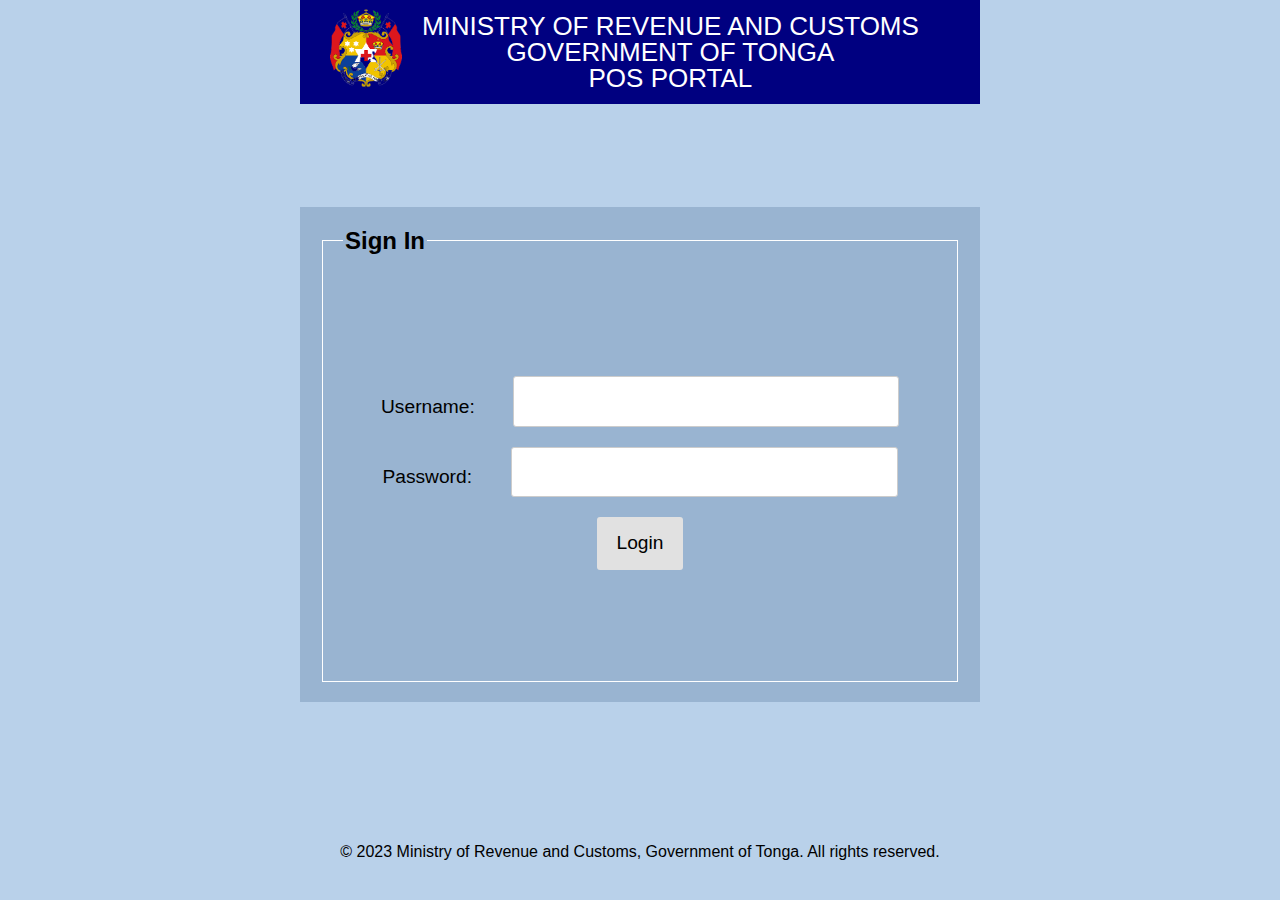
==== index.html @ 19fdbe63 "day1" ====
<!DOCTYPE html>
<html lang="en">
<head>
  <meta charset="UTF-8">
  <meta name="viewport" content="width=device-width, initial-scale=1.0">
  <title>Log In Interface</title>
  <link rel="stylesheet" href="Stylesheet/style.css">
</head>
<body>
  <header class="main-header">
    <div class="logo">
      <img src="assets/logo.png" alt="Ministry of Revenue and Customs">
    </div>
    <div class="title">
      <p>Ministry of Revenue and Customs</p>
      <p>Government of Tonga</p>
      <p>POS Portal</p>
    </div>
  </header>
  
  <main class="container login">
    <form>
      <fieldset>
        <legend>Sign In</legend>
        <div class="uname">
          <label for="username">Username:</label>
          <input type="text" id="username" name="username">
        </div>
        <div class="pword">
          <label for="password">Password:</label>
          <input type="password" id="password" name="password">
        </div>
        <div class="login-btn">
          <button type="submit">Login</button>
        </div>
      </fieldset>
    </form>
  </main>
  <footer>
    <p class="footer-content">&copy; 2023 Ministry of Revenue and Customs, Government of Tonga. All rights reserved.</p>
  </footer>
</body>
</html>
---- Stylesheet/style.css ----
* {
    box-sizing: border-box;
  }
  
  body {
    margin: 0;
    font-family: Arial, sans-serif;
    font-size: 16px;
    line-height: 1.5;
    background-color: #b9d1ea;
    display: flex;
    flex-direction: column;
    min-height: 100vh;
    width: 90vw;
    max-width: 680px;
    justify-content: space-between;

    margin: 0 auto;
  }
  
  
  .main-header {
    
    display: flex;
    justify-content: flex-start;
    align-items: center;
    background-color: #000080;
    color: white;
    padding: 0 20px;
  }
  
  .logo img {
    max-width: 100%;
    height: auto;
    max-height: 80px;
    padding: 0 10px;

  }
  
  .title {
    text-align: center;
    line-height: 0;
    font-size: 26px;
    padding: 0 10px;
    text-transform: uppercase;

  }
  

  .login{
    background-color: #99b4d1;
   

  }
  
  form {
 
    border-radius: 5px;
    padding: 20px;
    background-color: #99b4d1;
    border-radius: 5px;
    height: 55vh;    display: flex;
    flex-direction: column;
    justify-content: center;
  }
  
  fieldset {
    border: 1px solid white;
    padding: 20px;
    height: 55vh;    display: flex;
    flex-direction: column;
    justify-content: center;    
  }
  
  legend {
    font-weight: bold;
    margin-bottom: 10px;
    font-size: 1.5em;
    line-height: 1.2;
  }
  
  label {
    display: block;
    margin-bottom: 10px;
    text-align: left;
    font-size: 1.2em;
    line-height: 1.2;
  }
  
  input[type="text"],
  input[type="password"] {
    width: 100%;
    padding: 10px;
    border: 1px solid #ccc;
    border-radius: 3px;
    margin-bottom: 20px;
    font-size: 1.2em;
    line-height: 1.5;
  }
  
  .uname,
  .pword {
    display: flex;
    align-items: center;
    justify-content: space-evenly;
  }
  
  input[type="text"],
  input[type="password"] {
    width: 65%;
  }
  
  .login-btn {
    text-align: center;
  }
  
  button[type="submit"] {
    background-color: #e1e1e1;
    color: black;
    padding: 12px 20px;
    border: none;
    border-radius: 3px;
    cursor: pointer;
    font-size: 1.2em;
    line-height: 1.5;
  }
  
  @media screen and (max-width: 600px) {
    .container {
      max-width: 100%;
      padding: 0 10px;
    }
  
    .main-header {
      flex-direction: column;
      align-items: center;
    }
  
    .logo img {
      max-height: 60px;
    }
  
    .title {
      margin: 20px 0;
      font-size: 1.2em;
      line-height: 1.2;
    }
  
    form {
      margin-top: 20px;
    }
  
    label {
      font-size: 1.1em;
      line-height: 1.2;
    }
  
    input[type="text"],
    input[type="password"] {
      font-size: 1.1em;
      line-height: 1.5;
    }
  
    button[type="submit"] {
      font-size: 1.1em;
      line-height: 1.5;
    }
  }
  
  footer {
    color: black;
    padding: 20px;
    text-align: center;
    font-size: 1.2em;
    line-height: 1.5;
  }
  
  footer .footer-content{
    text-decoration: none;
        font-size: 16px;
    
    
  }
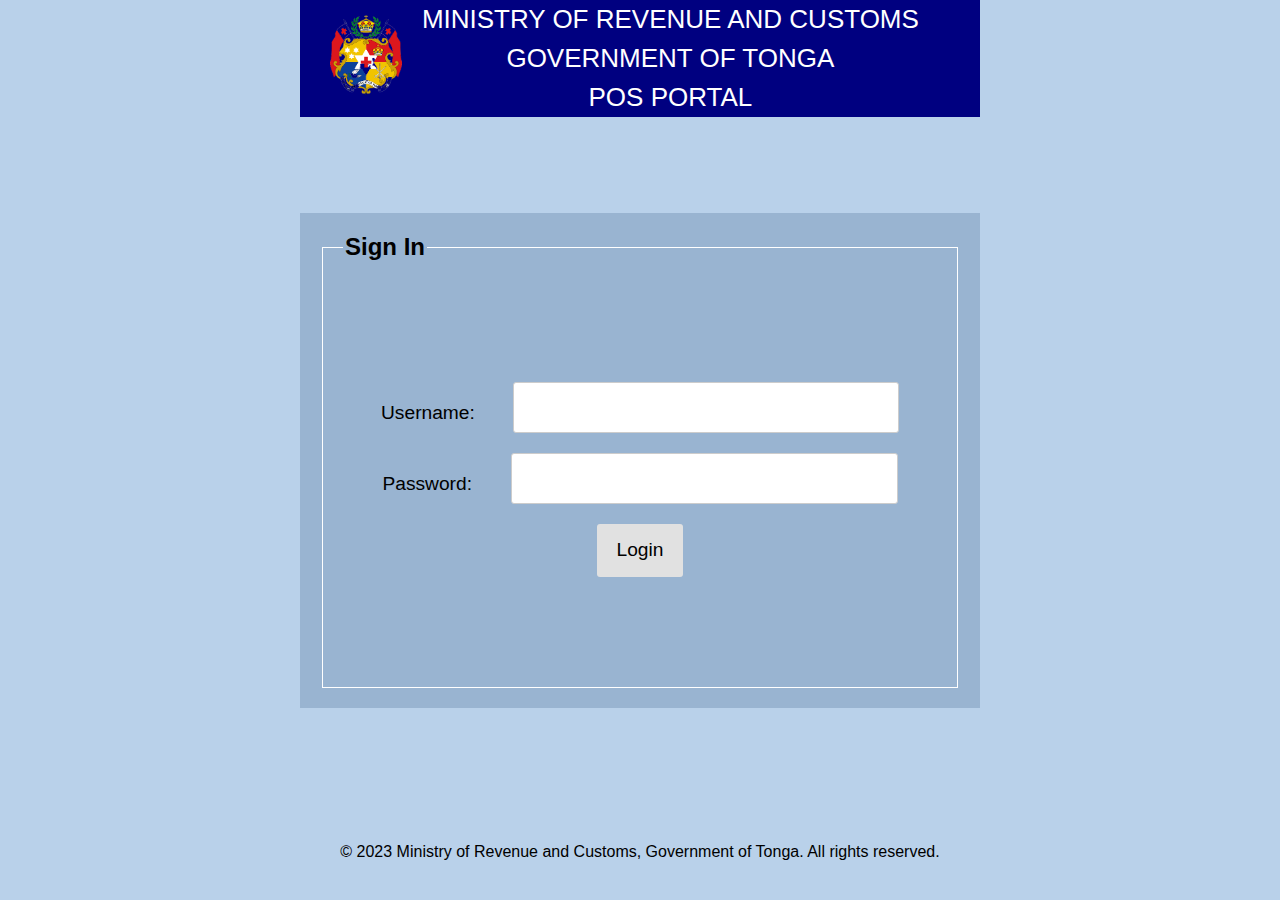
==== commit b1610624: "day2" ====
--- a/index.html
+++ b/index.html
@@ -1,43 +1,52 @@
 <!DOCTYPE html>
 <html lang="en">
+
 <head>
   <meta charset="UTF-8">
   <meta name="viewport" content="width=device-width, initial-scale=1.0">
   <title>Log In Interface</title>
   <link rel="stylesheet" href="Stylesheet/style.css">
+  <link rel="stylesheet" href="Stylesheet/login.css">
+
 </head>
+
 <body>
-  <header class="main-header">
-    <div class="logo">
-      <img src="assets/logo.png" alt="Ministry of Revenue and Customs">
-    </div>
-    <div class="title">
-      <p>Ministry of Revenue and Customs</p>
-      <p>Government of Tonga</p>
-      <p>POS Portal</p>
-    </div>
-  </header>
-  
-  <main class="container login">
-    <form>
-      <fieldset>
-        <legend>Sign In</legend>
-        <div class="uname">
-          <label for="username">Username:</label>
-          <input type="text" id="username" name="username">
-        </div>
-        <div class="pword">
-          <label for="password">Password:</label>
-          <input type="password" id="password" name="password">
-        </div>
-        <div class="login-btn">
-          <button type="submit">Login</button>
-        </div>
-      </fieldset>
-    </form>
-  </main>
-  <footer>
-    <p class="footer-content">&copy; 2023 Ministry of Revenue and Customs, Government of Tonga. All rights reserved.</p>
-  </footer>
+  <div class="login-page">
+    <header class="main-header">
+      <div class="logo">
+        <img src="assets/logo.png" alt="Ministry of Revenue and Customs">
+      </div>
+      <div class="title">
+        <p>Ministry of Revenue and Customs</p>
+        <p>Government of Tonga</p>
+        <p>POS Portal</p>
+      </div>
+    </header>
+
+    <main class="container login">
+      <form>
+        <fieldset>
+          <legend>Sign In</legend>
+          <div class="form-group">
+            <label for="username">Username:</label>
+            <input type="text" id="username" name="username">
+          </div>
+          <div class="form-group">
+            <label for="password">Password:</label>
+            <input type="password" id="password" name="password">
+          </div>
+          <div class="login-btn">
+            <button type="submit">Login</button>
+          </div>
+        </fieldset>
+      </form>
+    </main>
+    <footer>
+      <p class="footer-content">&copy; 2023 Ministry of Revenue and Customs, Government of Tonga. All rights reserved.
+      </p>
+    </footer>
+  </div>
+
 </body>
-</html>
+
+</html>--- a/Stylesheet/style.css
+++ b/Stylesheet/style.css
@@ -1,184 +1,58 @@
 * {
-    box-sizing: border-box;
+  box-sizing: border-box;
+}
+
+body {
+  margin: 0;
+  font-family: Arial, sans-serif;
+  font-size: 16px;
+  line-height: 1.5;
+  background-color: #b9d1ea;
+}
+
+.main-header {
+  display: flex;
+  justify-content: flex-start;
+  align-items: center;
+  background-color: #000080;
+  color: white;
+  padding: 0 20px;
+}
+
+.logo img {
+  max-width: 100%;
+  height: auto;
+  max-height: 80px;
+  padding: 0 10px;
+}
+
+.title {
+  text-align: center;
+  padding: 0 10px;
+  text-transform: uppercase;
+}
+
+.title p{
+  margin: 0;
+  font-size: 26px;
+
+
+}
+
+footer {
+  color: black;
+  padding: 20px;
+  text-align: center;
+  font-size: 1.2em;
+  line-height: 1.5;
+}
+
+.footer-content {
+  font-size: 16px;
+}
+
+@media (max-width: 600px) {
+  .title {
+    font-size: 22px;
   }
-  
-  body {
-    margin: 0;
-    font-family: Arial, sans-serif;
-    font-size: 16px;
-    line-height: 1.5;
-    background-color: #b9d1ea;
-    display: flex;
-    flex-direction: column;
-    min-height: 100vh;
-    width: 90vw;
-    max-width: 680px;
-    justify-content: space-between;
-
-    margin: 0 auto;
-  }
-  
-  
-  .main-header {
-    
-    display: flex;
-    justify-content: flex-start;
-    align-items: center;
-    background-color: #000080;
-    color: white;
-    padding: 0 20px;
-  }
-  
-  .logo img {
-    max-width: 100%;
-    height: auto;
-    max-height: 80px;
-    padding: 0 10px;
-
-  }
-  
-  .title {
-    text-align: center;
-    line-height: 0;
-    font-size: 26px;
-    padding: 0 10px;
-    text-transform: uppercase;
-
-  }
-  
-
-  .login{
-    background-color: #99b4d1;
-   
-
-  }
-  
-  form {
- 
-    border-radius: 5px;
-    padding: 20px;
-    background-color: #99b4d1;
-    border-radius: 5px;
-    height: 55vh;    display: flex;
-    flex-direction: column;
-    justify-content: center;
-  }
-  
-  fieldset {
-    border: 1px solid white;
-    padding: 20px;
-    height: 55vh;    display: flex;
-    flex-direction: column;
-    justify-content: center;    
-  }
-  
-  legend {
-    font-weight: bold;
-    margin-bottom: 10px;
-    font-size: 1.5em;
-    line-height: 1.2;
-  }
-  
-  label {
-    display: block;
-    margin-bottom: 10px;
-    text-align: left;
-    font-size: 1.2em;
-    line-height: 1.2;
-  }
-  
-  input[type="text"],
-  input[type="password"] {
-    width: 100%;
-    padding: 10px;
-    border: 1px solid #ccc;
-    border-radius: 3px;
-    margin-bottom: 20px;
-    font-size: 1.2em;
-    line-height: 1.5;
-  }
-  
-  .uname,
-  .pword {
-    display: flex;
-    align-items: center;
-    justify-content: space-evenly;
-  }
-  
-  input[type="text"],
-  input[type="password"] {
-    width: 65%;
-  }
-  
-  .login-btn {
-    text-align: center;
-  }
-  
-  button[type="submit"] {
-    background-color: #e1e1e1;
-    color: black;
-    padding: 12px 20px;
-    border: none;
-    border-radius: 3px;
-    cursor: pointer;
-    font-size: 1.2em;
-    line-height: 1.5;
-  }
-  
-  @media screen and (max-width: 600px) {
-    .container {
-      max-width: 100%;
-      padding: 0 10px;
-    }
-  
-    .main-header {
-      flex-direction: column;
-      align-items: center;
-    }
-  
-    .logo img {
-      max-height: 60px;
-    }
-  
-    .title {
-      margin: 20px 0;
-      font-size: 1.2em;
-      line-height: 1.2;
-    }
-  
-    form {
-      margin-top: 20px;
-    }
-  
-    label {
-      font-size: 1.1em;
-      line-height: 1.2;
-    }
-  
-    input[type="text"],
-    input[type="password"] {
-      font-size: 1.1em;
-      line-height: 1.5;
-    }
-  
-    button[type="submit"] {
-      font-size: 1.1em;
-      line-height: 1.5;
-    }
-  }
-  
-  footer {
-    color: black;
-    padding: 20px;
-    text-align: center;
-    font-size: 1.2em;
-    line-height: 1.5;
-  }
-  
-  footer .footer-content{
-    text-decoration: none;
-        font-size: 16px;
-    
-    
-  }
-  +}
--- a/Stylesheet/login.css
+++ b/Stylesheet/login.css
@@ -0,0 +1,110 @@
+.login-page {
+    display: flex;
+    flex-direction: column;
+    align-items: stretch;
+    justify-content: space-between;
+    min-height: 100vh;
+    width: 90vw;
+    max-width: 680px;
+    margin: 0 auto;
+  }
+  
+  .login {
+    background-color: #99b4d1;
+  }
+  
+  .login form {
+    border-radius: 5px;
+    padding: 20px;
+    background-color: #99b4d1;
+    height: 55vh;
+    display: flex;
+    flex-direction: column;
+    justify-content: center;
+  }
+  
+  .login fieldset {
+    border: 1px solid white;
+    padding: 20px;
+    height: 55vh;
+    display: flex;
+    flex-direction: column;
+    justify-content: center;
+  }
+  
+  .login legend {
+    font-weight: bold;
+    margin-bottom: 10px;
+    font-size: 1.5em;
+    line-height: 1.2;
+  }
+  
+  .login label {
+    display: block;
+    margin-bottom: 10px;
+    text-align: left;
+    font-size: 1.2em;
+    line-height: 1.2;
+  }
+  
+  .login input{
+    width: 100%;
+    padding: 10px;
+    border: 1px solid #ccc;
+    border-radius: 3px;
+    margin-bottom: 20px;
+    font-size: 1.2em;
+    line-height: 1.5;
+  }
+  
+  .login .form-group {
+    display: flex;
+    align-items: center;
+    justify-content: space-evenly;
+  }
+  
+  .login input{
+    width: 65%;
+  }
+  
+  .login .login-btn {
+    text-align: center;
+  }
+  
+  .login button[type="submit"] {
+    background-color: #e1e1e1;
+    color: black;
+    padding: 12px 20px;
+    border: none;
+    border-radius: 3px;
+    cursor: pointer;
+    font-size: 1.2em;
+    line-height: 1.5;
+  }
+  
+  @media screen and (max-width: 600px) {
+    .login-page {
+      width: 100%;
+      padding: 0 10px;
+    }
+  
+    .login form {
+      margin-top: 20px;
+    }
+  
+    .login label {
+      font-size: 1.1em;
+      line-height: 1.2;
+    }
+  
+    .login input{
+      font-size: 1.1em;
+      line-height: 1.5;
+    }
+  
+    .login button[type="submit"] {
+      font-size: 1.1em;
+      line-height: 1.5;
+    }
+  }
+  